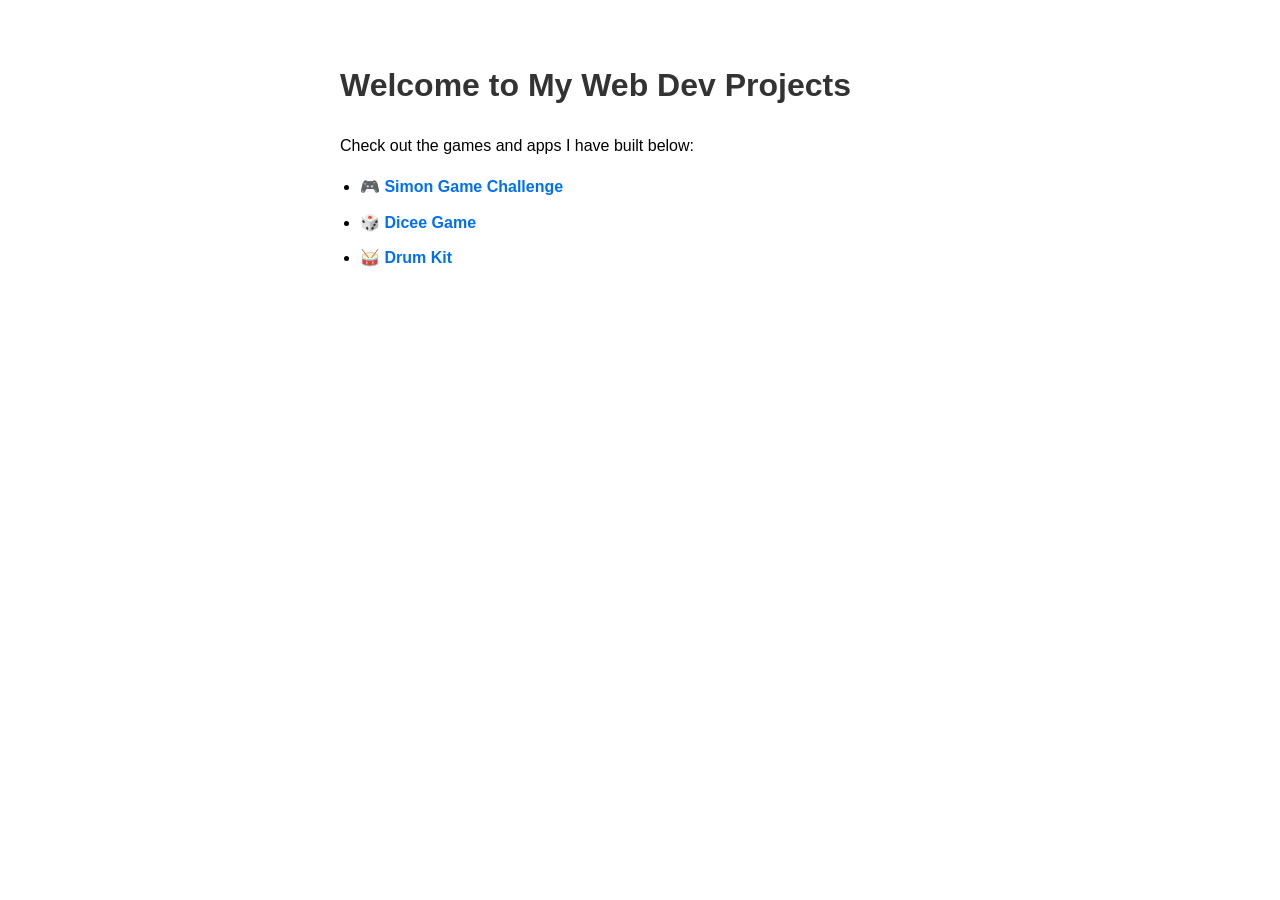
==== index.html @ c1c47e87 "Setting up homepage layout in new directory" ====
<html lang="en">
<head>
    <meta charset="UTF-8">
    <meta name="viewport" content="width=device-width, initial-scale=1.0">
    <title>My Web Dev Projects</title>
    <style>
        body { font-family: sans-serif; max-width: 600px; margin: 40px auto; padding: 20px; line-height: 1.6; }
        h1 { color: #333; }
        ul { padding-left: 20px; }
        li { margin: 10px 0; }
        a { color: #0070f3; text-decoration: none; font-weight: bold; }
        a:hover { text-decoration: underline; }
    </style>
</head>
<body>
    <h1>Welcome to My Web Dev Projects</h1>
    <p>Check out the games and apps I have built below:</p>
    
    <ul>
        <li><a href="./simon-game-challenge/index.html">🎮 Simon Game Challenge</a></li>
        <li><a href="./dicee-game/index.html">🎲 Dicee Game</a></li>
        <li><a href="./drum-kit/index.html">🥁 Drum Kit</a></li>
    </ul>
</body>
</html>
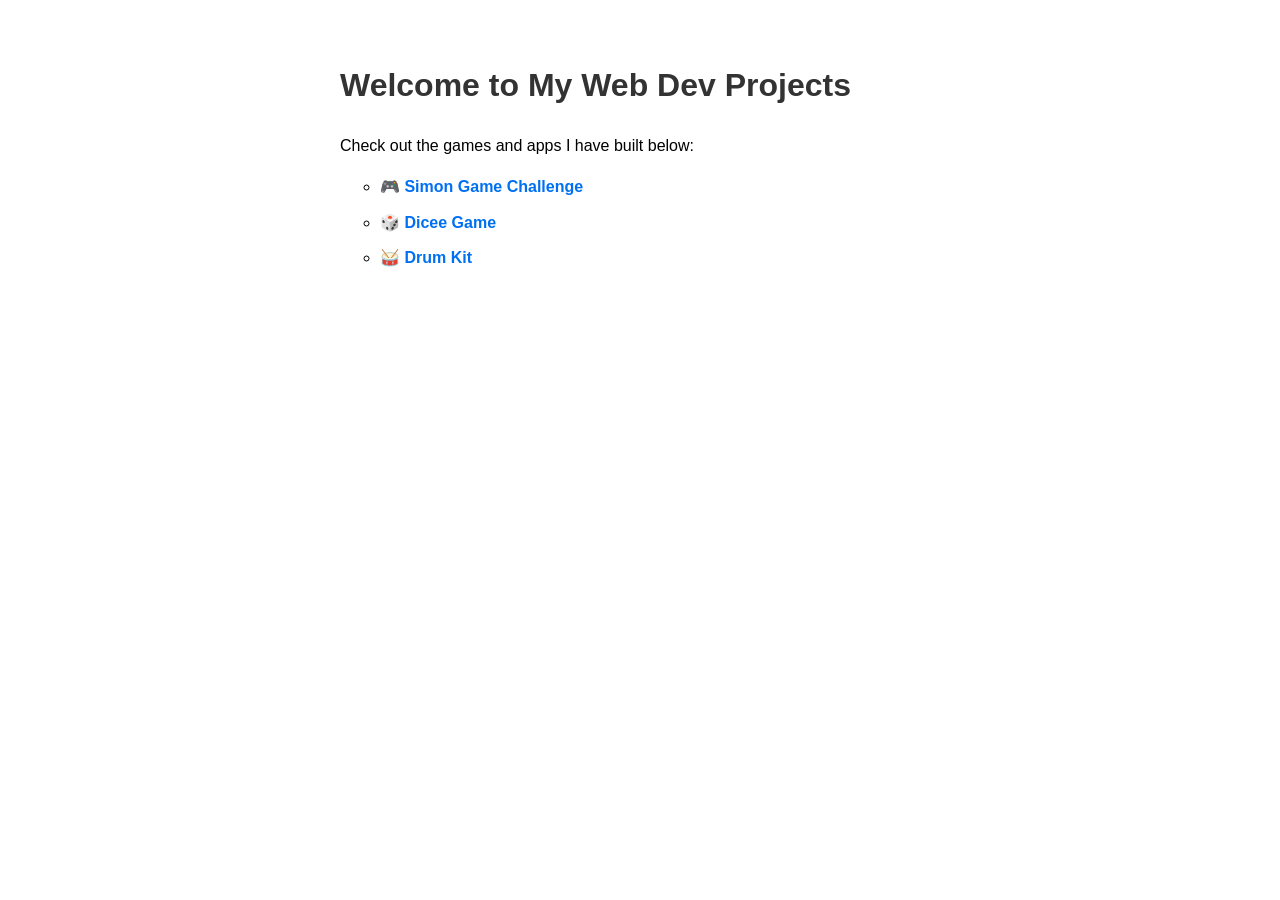
==== commit 7864936e: "Fixed subfolder links to match capitalization and names" ====
--- a/index.html
+++ b/index.html
@@ -17,9 +17,12 @@
     <p>Check out the games and apps I have built below:</p>
     
     <ul>
-        <li><a href="./simon-game-challenge/index.html">🎮 Simon Game Challenge</a></li>
-        <li><a href="./dicee-game/index.html">🎲 Dicee Game</a></li>
-        <li><a href="./drum-kit/index.html">🥁 Drum Kit</a></li>
+            <ul>
+        <li><a href="./Simon Game Challenge Starting Files/index.html">🎮 Simon Game Challenge</a></li>
+        <li><a href="./dicee Game/dicee.html">🎲 Dicee Game</a></li>
+        <li><a href="./Drum Kit Completed/index.html">🥁 Drum Kit</a></li>
+    </ul>
+
     </ul>
 </body>
 </html>
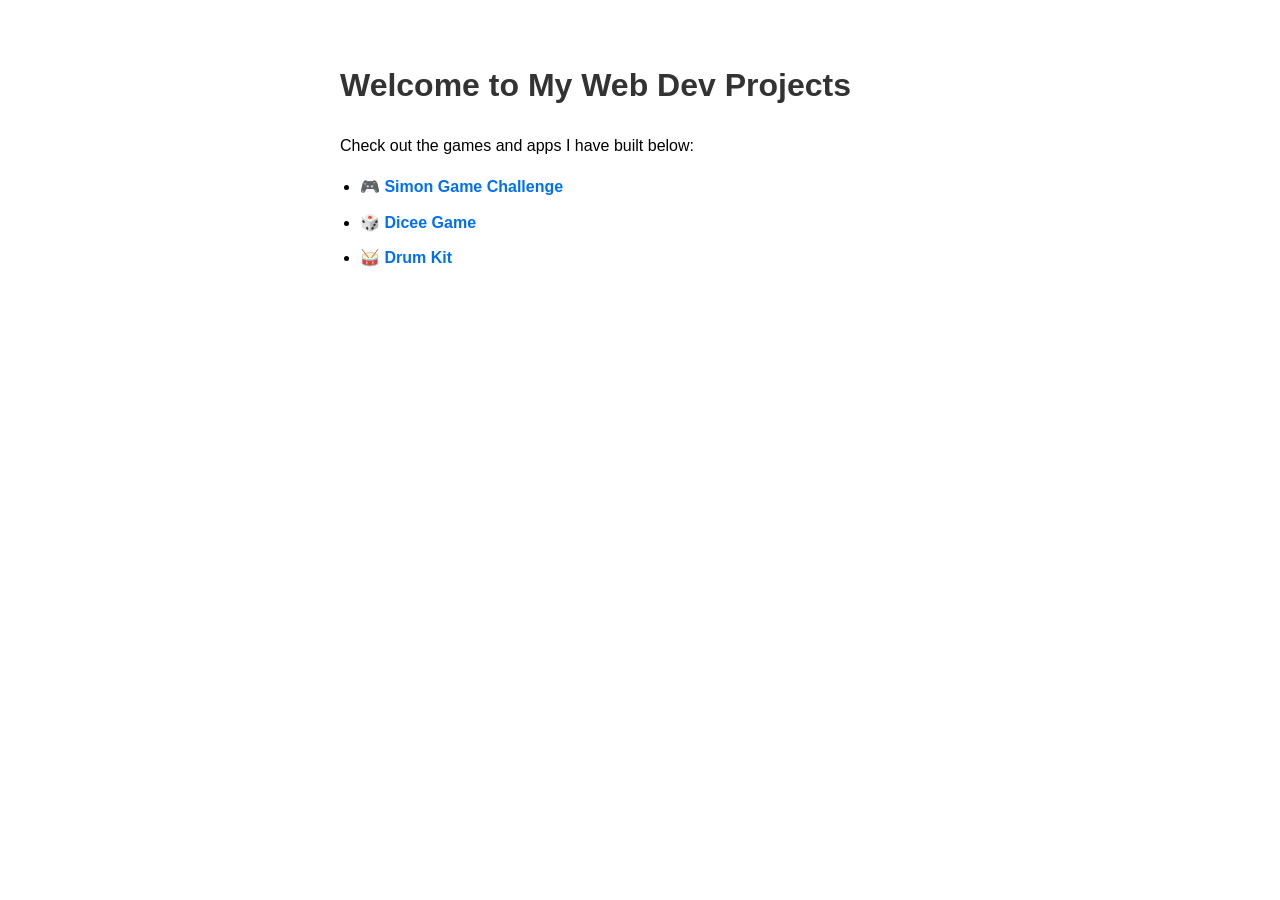
==== commit 75610488: "Fixed HTML tags and path spacing for Simon Game link" ====
--- a/index.html
+++ b/index.html
@@ -17,12 +17,10 @@
     <p>Check out the games and apps I have built below:</p>
     
     <ul>
-            <ul>
         <li><a href="./Simon Game Challenge Starting Files/index.html">🎮 Simon Game Challenge</a></li>
         <li><a href="./dicee Game/dicee.html">🎲 Dicee Game</a></li>
         <li><a href="./Drum Kit Completed/index.html">🥁 Drum Kit</a></li>
     </ul>
 
-    </ul>
 </body>
 </html>
